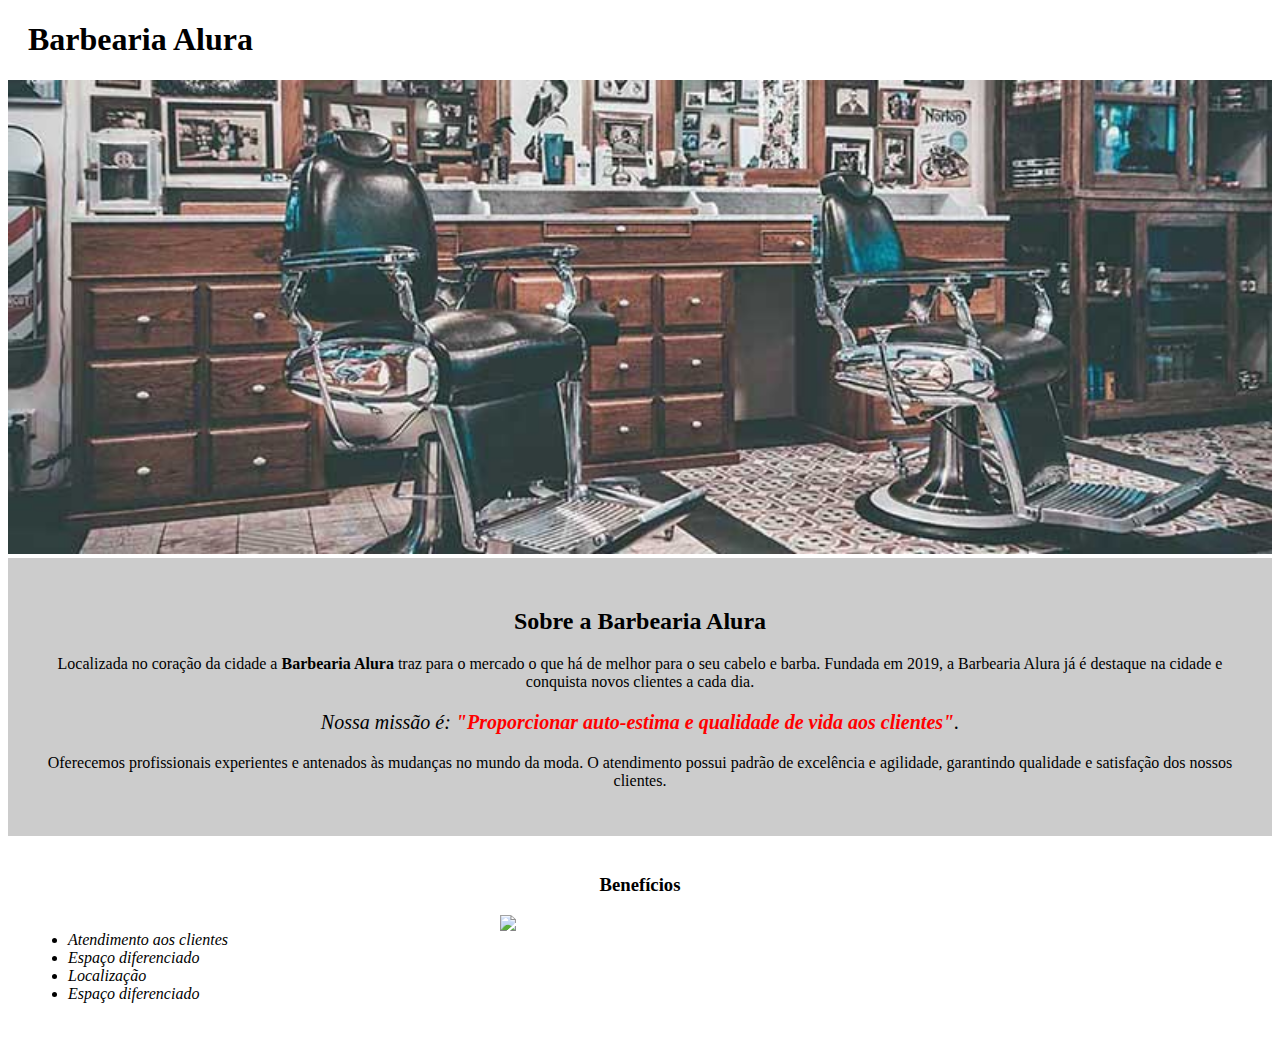
==== index.html @ cfd4ff31 "organizando codigo e criando a pagina produtos" ====
<!DOCTYPE html>
<html lang="pt-br">

<head>
    <meta charset="UTF-8">
    <meta http-equiv="X-UA-Compatible" content="IE=edge">
    <meta name="viewport" content="width=device-width, initial-scale=1.0">
    <title>Barbearia Alura</title>
    <link rel="stylesheet" href="style.css">

</head>

<body>
    <header>
        <h1 class="tituloprincipal"> Barbearia Alura </h1>
    </header>

    <img id="banner" src="banner.jpg">

    <div class="principal">

        <h2 class="titulocentralizado">Sobre a Barbearia Alura</h1>

            <p>Localizada no coração da cidade a <strong>Barbearia Alura</strong> traz para o mercado o que há de melhor
                para o seu cabelo e barba. Fundada em 2019, a Barbearia Alura já é
                destaque na cidade e conquista novos clientes a cada dia.</p>

            <p id="missao"><em>Nossa missão é: <strong>"Proporcionar auto-estima e qualidade de vida aos
                        clientes"</strong>.</em></p>

            <p>Oferecemos profissionais experientes e antenados às mudanças no mundo da moda. O atendimento possui
                padrão de excelência e agilidade, garantindo qualidade e satisfação dos
                nossos clientes.</p>

    </div>

    <div class="beneficios">

        <h3 class="titulocentralizado">Benefícios</h2>

            <ul>
                <li class="itens">Atendimento aos clientes</li>
                <li class="itens">Espaço diferenciado</li>
                <li class="itens">Localização</li>
                <li class="itens">Espaço diferenciado</li>
            </ul>

            <img class="imagemb" src="beneficios.jpg">

    </div>

</body>

</html>
---- style.css ----
#banner {
    width: 100%;
}

.tituloprincipal {
    padding-left: 20px;
}

.principal {
    background: #CCCCCC;
    text-align: center;
    padding: 30px;
}

.titulocentralizado {
    text-align: center;
}

#missao {
    font-size: 20px;
}

em strong {
    color: red;
}

.itens {
    font-style: italic;
}

.beneficios {
    background-color: #FFFFFF;
    padding: 20px;
}

ul {
    display: inline-block;
    vertical-align: top;
    width: 20%;
    margin-right: 15%;
}

.imagemb {
    width: 50%;
}
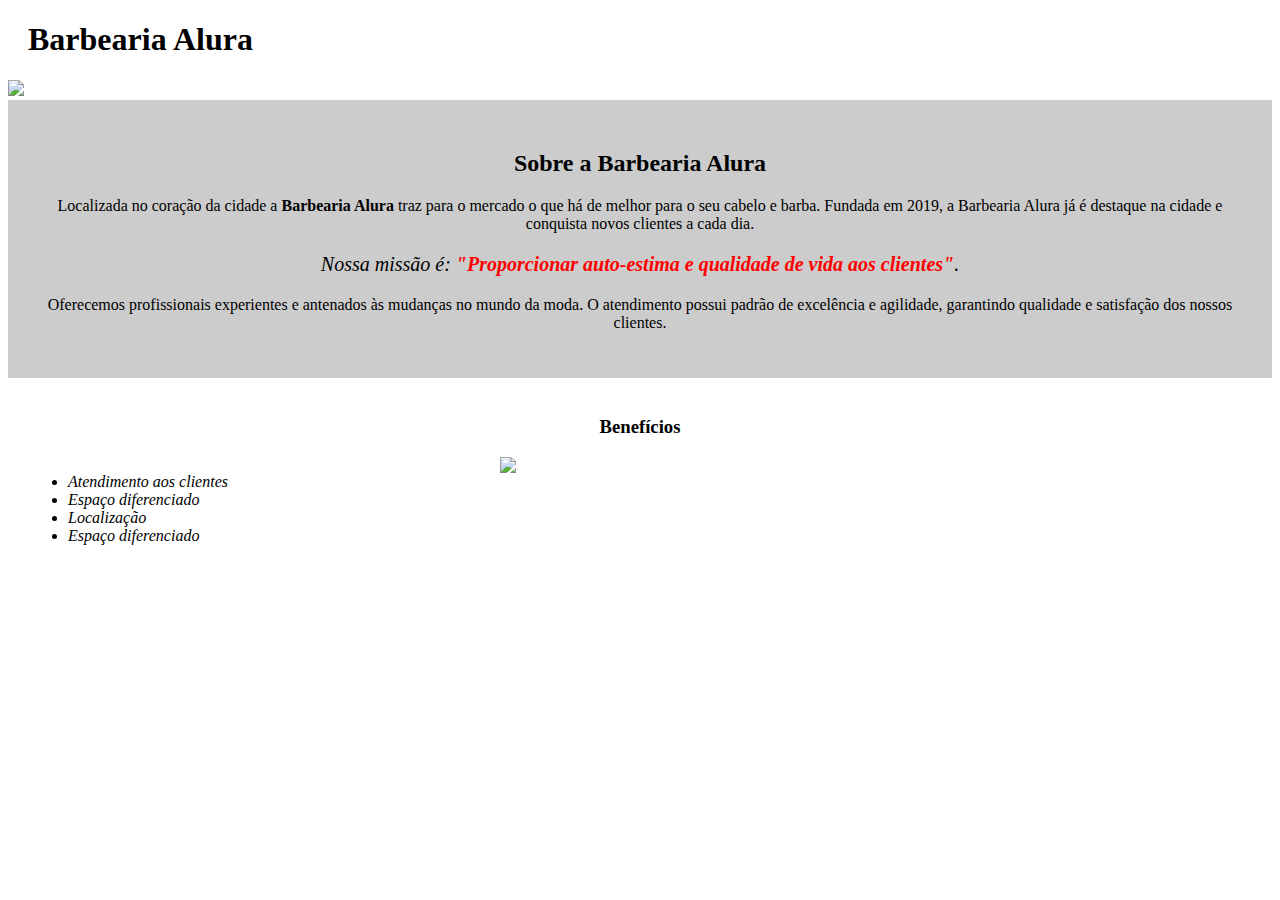
==== commit 12ce5a05: "formatando o cabeçalho" ====
--- a/index.html
+++ b/index.html
@@ -15,7 +15,7 @@
         <h1 class="tituloprincipal"> Barbearia Alura </h1>
     </header>
 
-    <img id="banner" src="banner.jpg">
+    <img id="banner" src="imagens/banner.jpg">
 
     <div class="principal">
 
@@ -45,7 +45,7 @@
                 <li class="itens">Espaço diferenciado</li>
             </ul>
 
-            <img class="imagemb" src="beneficios.jpg">
+            <img class="imagemb" src="imagens/beneficios.jpg">
 
     </div>
 
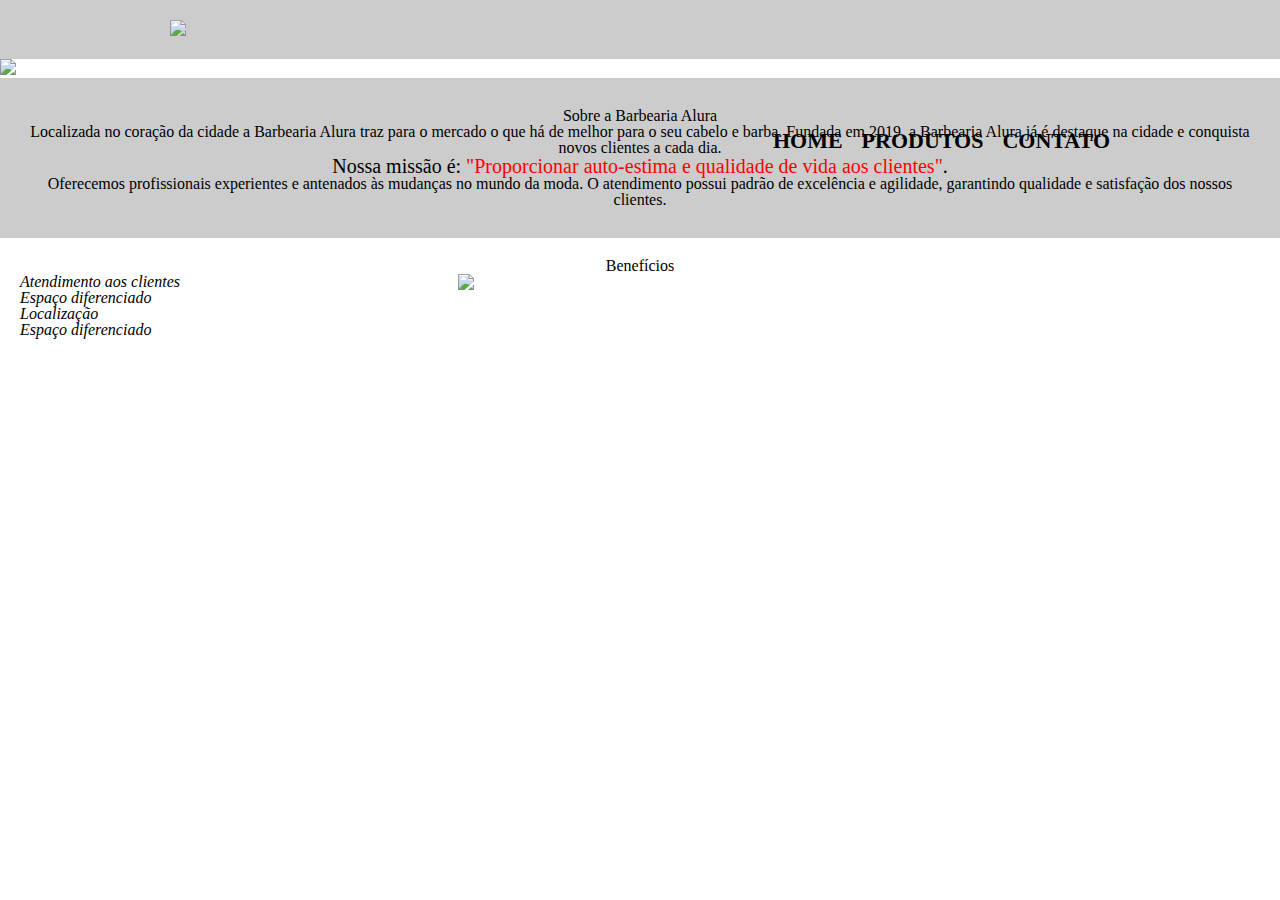
==== commit c0eac2c1: "Atualizando cabeçalho da pagina principal" ====
--- a/index.html
+++ b/index.html
@@ -6,13 +6,23 @@
     <meta http-equiv="X-UA-Compatible" content="IE=edge">
     <meta name="viewport" content="width=device-width, initial-scale=1.0">
     <title>Barbearia Alura</title>
+    <link rel="stylesheet" href="reset.css">
     <link rel="stylesheet" href="style.css">
 
 </head>
 
 <body>
     <header>
-        <h1 class="tituloprincipal"> Barbearia Alura </h1>
+        <div class="caixa">
+            <h1><img src="imagens/logo.png"></h1>
+            <nav>
+                <ul>
+                    <li><a href="index.html">Home</a></li>
+                    <li><a href="produtos.html">Produtos</a></li>
+                    <li><a href="contato.html">Contato</a></li>
+                </ul>
+            </nav>
+        </div>
     </header>
 
     <img id="banner" src="imagens/banner.jpg">
@@ -38,11 +48,11 @@
 
         <h3 class="titulocentralizado">Benefícios</h2>
 
-            <ul>
-                <li class="itens">Atendimento aos clientes</li>
-                <li class="itens">Espaço diferenciado</li>
-                <li class="itens">Localização</li>
-                <li class="itens">Espaço diferenciado</li>
+            <ul class="itens">
+                <li>Atendimento aos clientes</li>
+                <li>Espaço diferenciado</li>
+                <li>Localização</li>
+                <li>Espaço diferenciado</li>
             </ul>
 
             <img class="imagemb" src="imagens/beneficios.jpg">
--- a/style.css
+++ b/style.css
@@ -1,10 +1,41 @@
-
-#banner {
-    width: 100%;
+header{
+    background: #CCCCCC;
+    padding: 20px 0;
 }
 
-.tituloprincipal {
-    padding-left: 20px;
+.caixa{
+    position: relative;
+    width: 940px;
+    margin: 0 auto;
+}
+
+nav{
+    position: absolute;
+    top: 110px;
+    right: 0;
+}
+
+nav li{
+    display: inline;
+    margin: 0 0 0 15px;
+}
+
+nav a{
+    text-transform: uppercase;
+    color: #000000;
+    font-weight: bold;
+    font-size: 22px;
+    text-decoration: none;
+}
+
+nav a:hover{
+    color: #dd9a15;
+    text-decoration: underline;
+
+}
+
+#banner{
+    width: 100%;
 }
 
 .principal {
@@ -25,22 +56,21 @@
     color: red;
 }
 
-.itens {
-    font-style: italic;
-}
 
 .beneficios {
     background-color: #FFFFFF;
     padding: 20px;
 }
 
-ul {
+.itens {
+    font-style: italic;
     display: inline-block;
     vertical-align: top;
     width: 20%;
     margin-right: 15%;
 }
 
+
 .imagemb {
     width: 50%;
 }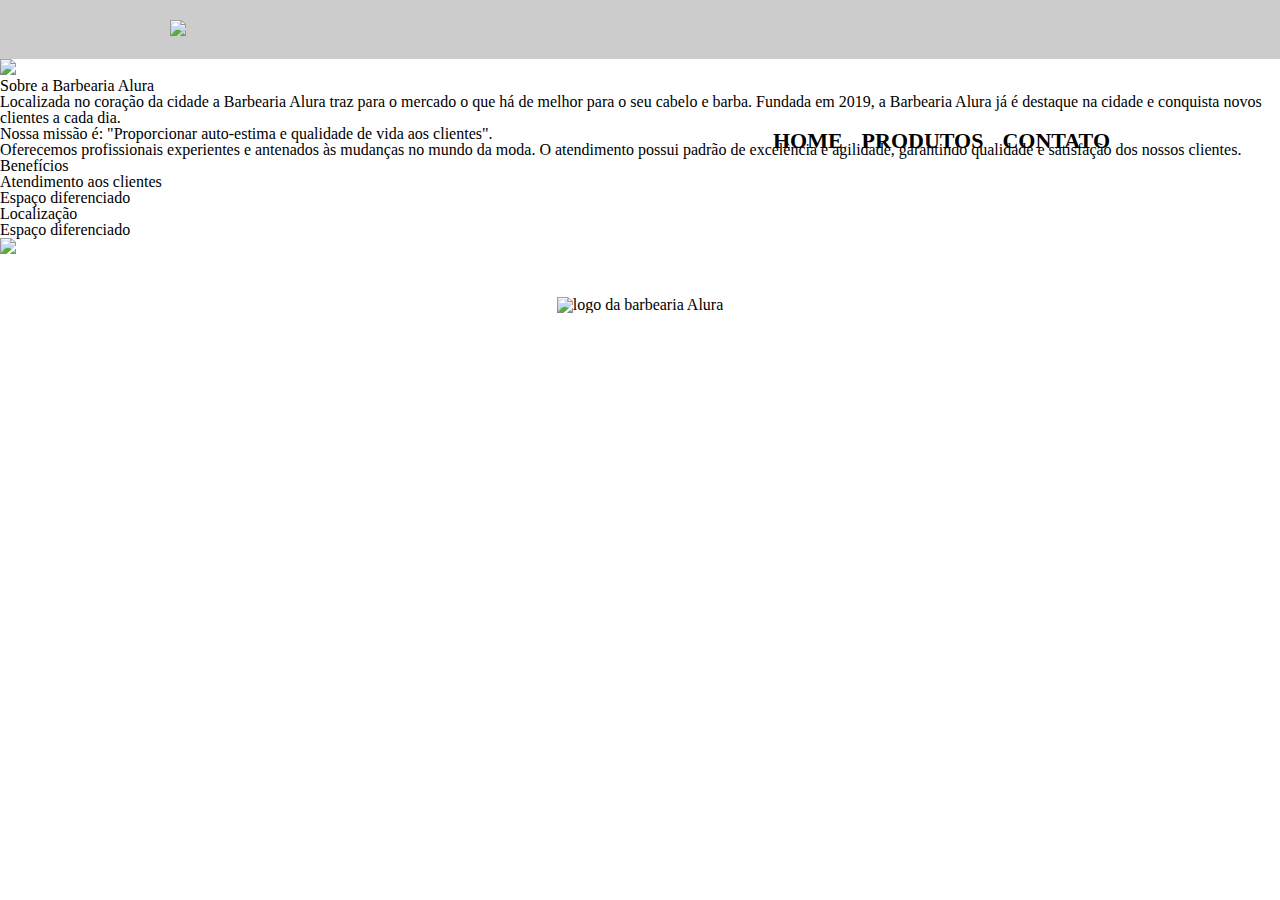
==== commit 483e0221: "unificando o codigo css" ====
--- a/index.html
+++ b/index.html
@@ -58,6 +58,11 @@
             <img class="imagemb" src="imagens/beneficios.jpg">
 
     </div>
+    
+    <footer>
+        <img src="imagens/logo-branco.png" alt="logo da barbearia Alura">
+        <p class="copyright">&copy; Copyright Barbearia Alura - 2019</p>
+    </footer>
 
 </body>
 
--- a/style.css
+++ b/style.css
@@ -1,26 +1,26 @@
-header{
+header {
     background: #CCCCCC;
     padding: 20px 0;
 }
 
-.caixa{
+.caixa {
     position: relative;
     width: 940px;
     margin: 0 auto;
 }
 
-nav{
+nav {
     position: absolute;
     top: 110px;
     right: 0;
 }
 
-nav li{
+nav li {
     display: inline;
     margin: 0 0 0 15px;
 }
 
-nav a{
+nav a {
     text-transform: uppercase;
     color: #000000;
     font-weight: bold;
@@ -28,49 +28,125 @@
     text-decoration: none;
 }
 
-nav a:hover{
+nav a:hover {
     color: #dd9a15;
     text-decoration: underline;
 
 }
 
-#banner{
-    width: 100%;
+main {
+    width: 940px;
+    margin: 0 auto;
 }
 
-.principal {
-    background: #CCCCCC;
-    text-align: center;
-    padding: 30px;
+.produtos {
+    width: 940px;
+    margin: 0 auto;
+    padding: 50px 0;
 }
 
-.titulocentralizado {
+.produtos li {
+    display: inline-block;
+    width: 30%;
     text-align: center;
+    vertical-align: top;
+    margin: 0 1.5%;
+    padding: 30px 20px;
+    box-sizing: border-box;
+    border: 2px solid #000000;
+    border-radius: 10px;
 }
 
-#missao {
-    font-size: 20px;
+.produtos li:hover {
+    border-color: #dd9a15;
 }
 
-em strong {
-    color: red;
+.produtos li:active {
+    border-color: #088c19
 }
 
-
-.beneficios {
-    background-color: #FFFFFF;
-    padding: 20px;
+.produtos li:hover h2 {
+    font-size: 34px;
 }
 
-.itens {
-    font-style: italic;
-    display: inline-block;
-    vertical-align: top;
-    width: 20%;
-    margin-right: 15%;
+.produtos h2 {
+    font-size: 30px;
+    font-weight: bold;
 }
 
+.descricao {
+    font-size: 18px;
+}
 
-.imagemb {
+.preco {
+    font-size: 22px;
+    font-weight: bold;
+    margin: 10px 0 0;
+}
+
+form {
+    margin: 40px 0;
+}
+
+form label,
+form legend {
+    display: block;
+    font-size: 20px;
+    margin: 0 0 10px 0;
+}
+
+.inputpadrao {
+    display: block;
+    margin: 0 0 20px 0;
+    padding: 10px 10px;
     width: 50%;
+}
+
+.checkbox {
+    margin: 20px 0;
+}
+
+.enviar {
+    width: 40%;
+    padding: 15px 0;
+    background: orange;
+    color: white;
+    font-weight: bold;
+    font-size: 18px;
+    border: none;
+    border-radius: 5px;
+    transition: 1s all;
+}
+
+.enviar:hover {
+    background: darkorange;
+    transform: scale(1.1);
+}
+
+table {
+    margin: 20px 0 40px;
+}
+
+thead {
+    background: #555555;
+    font-weight: bold;
+    color: white;
+}
+
+td,
+th {
+    border: 1px solid #000000;
+    padding: 8px 15px;
+}
+
+footer {
+    text-align: center;
+    background: url(imagens/bg.jpg);
+    padding: 40px 0;
+}
+
+.copyright {
+    color: #FFFFFF;
+    font-size: 13px;
+    margin: 20px 0 0 0;
 }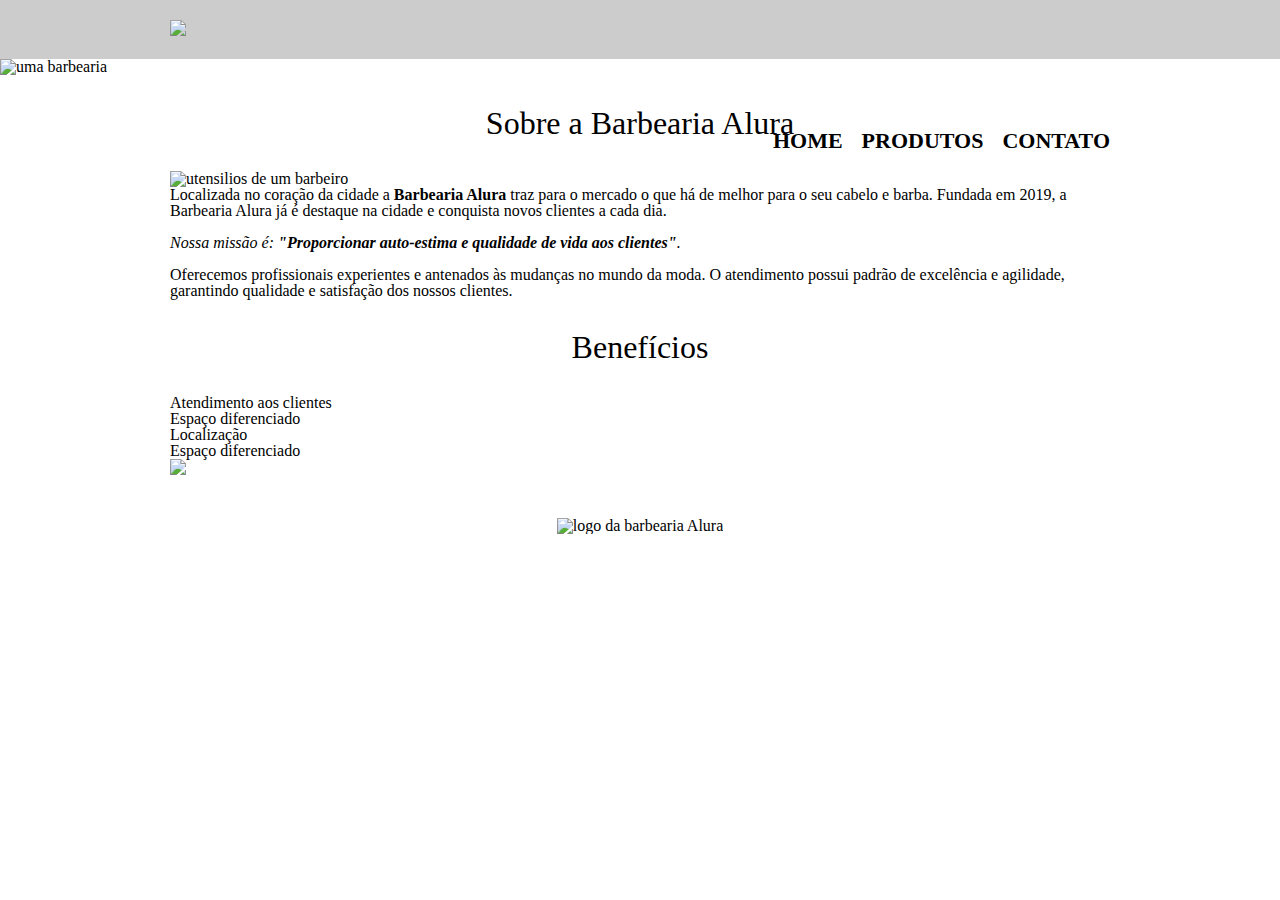
==== commit 7f4be5ea: "formatando o texto do sobre" ====
--- a/index.html
+++ b/index.html
@@ -25,40 +25,47 @@
         </div>
     </header>
 
-    <img id="banner" src="imagens/banner.jpg">
+    <img class="banner" src="imagens/banner.jpg" alt="uma barbearia">
 
-    <div class="principal">
+    <main>
 
-        <h2 class="titulocentralizado">Sobre a Barbearia Alura</h1>
+        <section class="principal">
 
-            <p>Localizada no coração da cidade a <strong>Barbearia Alura</strong> traz para o mercado o que há de melhor
-                para o seu cabelo e barba. Fundada em 2019, a Barbearia Alura já é
-                destaque na cidade e conquista novos clientes a cada dia.</p>
+            <h2 class="tituloprincipal">Sobre a Barbearia Alura</h1>
 
-            <p id="missao"><em>Nossa missão é: <strong>"Proporcionar auto-estima e qualidade de vida aos
-                        clientes"</strong>.</em></p>
+            <img class="utensilios" src="imagens/utensilios.jpg" alt="utensilios de um barbeiro">
 
-            <p>Oferecemos profissionais experientes e antenados às mudanças no mundo da moda. O atendimento possui
-                padrão de excelência e agilidade, garantindo qualidade e satisfação dos
-                nossos clientes.</p>
+                <p>Localizada no coração da cidade a <strong>Barbearia Alura</strong> traz para o mercado o que há de
+                    melhor
+                    para o seu cabelo e barba. Fundada em 2019, a Barbearia Alura já é
+                    destaque na cidade e conquista novos clientes a cada dia.</p>
 
-    </div>
+                <p id="missao"><em>Nossa missão é: <strong>"Proporcionar auto-estima e qualidade de vida aos
+                            clientes"</strong>.</em></p>
 
-    <div class="beneficios">
+                <p>Oferecemos profissionais experientes e antenados às mudanças no mundo da moda. O atendimento possui
+                    padrão de excelência e agilidade, garantindo qualidade e satisfação dos
+                    nossos clientes.</p>
 
-        <h3 class="titulocentralizado">Benefícios</h2>
+        </section>
 
-            <ul class="itens">
-                <li>Atendimento aos clientes</li>
-                <li>Espaço diferenciado</li>
-                <li>Localização</li>
-                <li>Espaço diferenciado</li>
-            </ul>
+        <section class="beneficios">
 
-            <img class="imagemb" src="imagens/beneficios.jpg">
+            <h3 class="tituloprincipal">Benefícios</h2>
 
-    </div>
-    
+                <ul class="itens">
+                    <li>Atendimento aos clientes</li>
+                    <li>Espaço diferenciado</li>
+                    <li>Localização</li>
+                    <li>Espaço diferenciado</li>
+                </ul>
+
+                <img class="imagemb" src="imagens/beneficios.jpg">
+
+        </section>
+
+    </main>
+
     <footer>
         <img src="imagens/logo-branco.png" alt="logo da barbearia Alura">
         <p class="copyright">&copy; Copyright Barbearia Alura - 2019</p>
--- a/style.css
+++ b/style.css
@@ -1,3 +1,5 @@
+/* cabeçalho */
+
 header {
     background: #CCCCCC;
     padding: 20px 0;
@@ -34,10 +36,44 @@
 
 }
 
+/* Css da home */
+
 main {
     width: 940px;
     margin: 0 auto;
 }
+
+.banner {
+    width: 100%;
+}
+
+.tituloprincipal {
+    text-align: center;
+    font-size: 2em;
+    margin: 1em 0 1em 0;
+}
+
+.utensilios {
+    width: 150px;
+}
+
+.principal p {
+    margin: 0 0 1em 0;
+}
+
+.principal strong {
+    font-weight: bold;
+}
+
+.principal em {
+    font-style: italic;
+}
+
+.imagemb {
+    width: 50%;
+}
+
+/* Css da pagina de produtos */
 
 .produtos {
     width: 940px;
@@ -83,6 +119,8 @@
     font-weight: bold;
     margin: 10px 0 0;
 }
+
+/* Css da pagina de contato */
 
 form {
     margin: 40px 0;
@@ -139,6 +177,8 @@
     padding: 8px 15px;
 }
 
+/* Css da rodape */
+
 footer {
     text-align: center;
     background: url(imagens/bg.jpg);
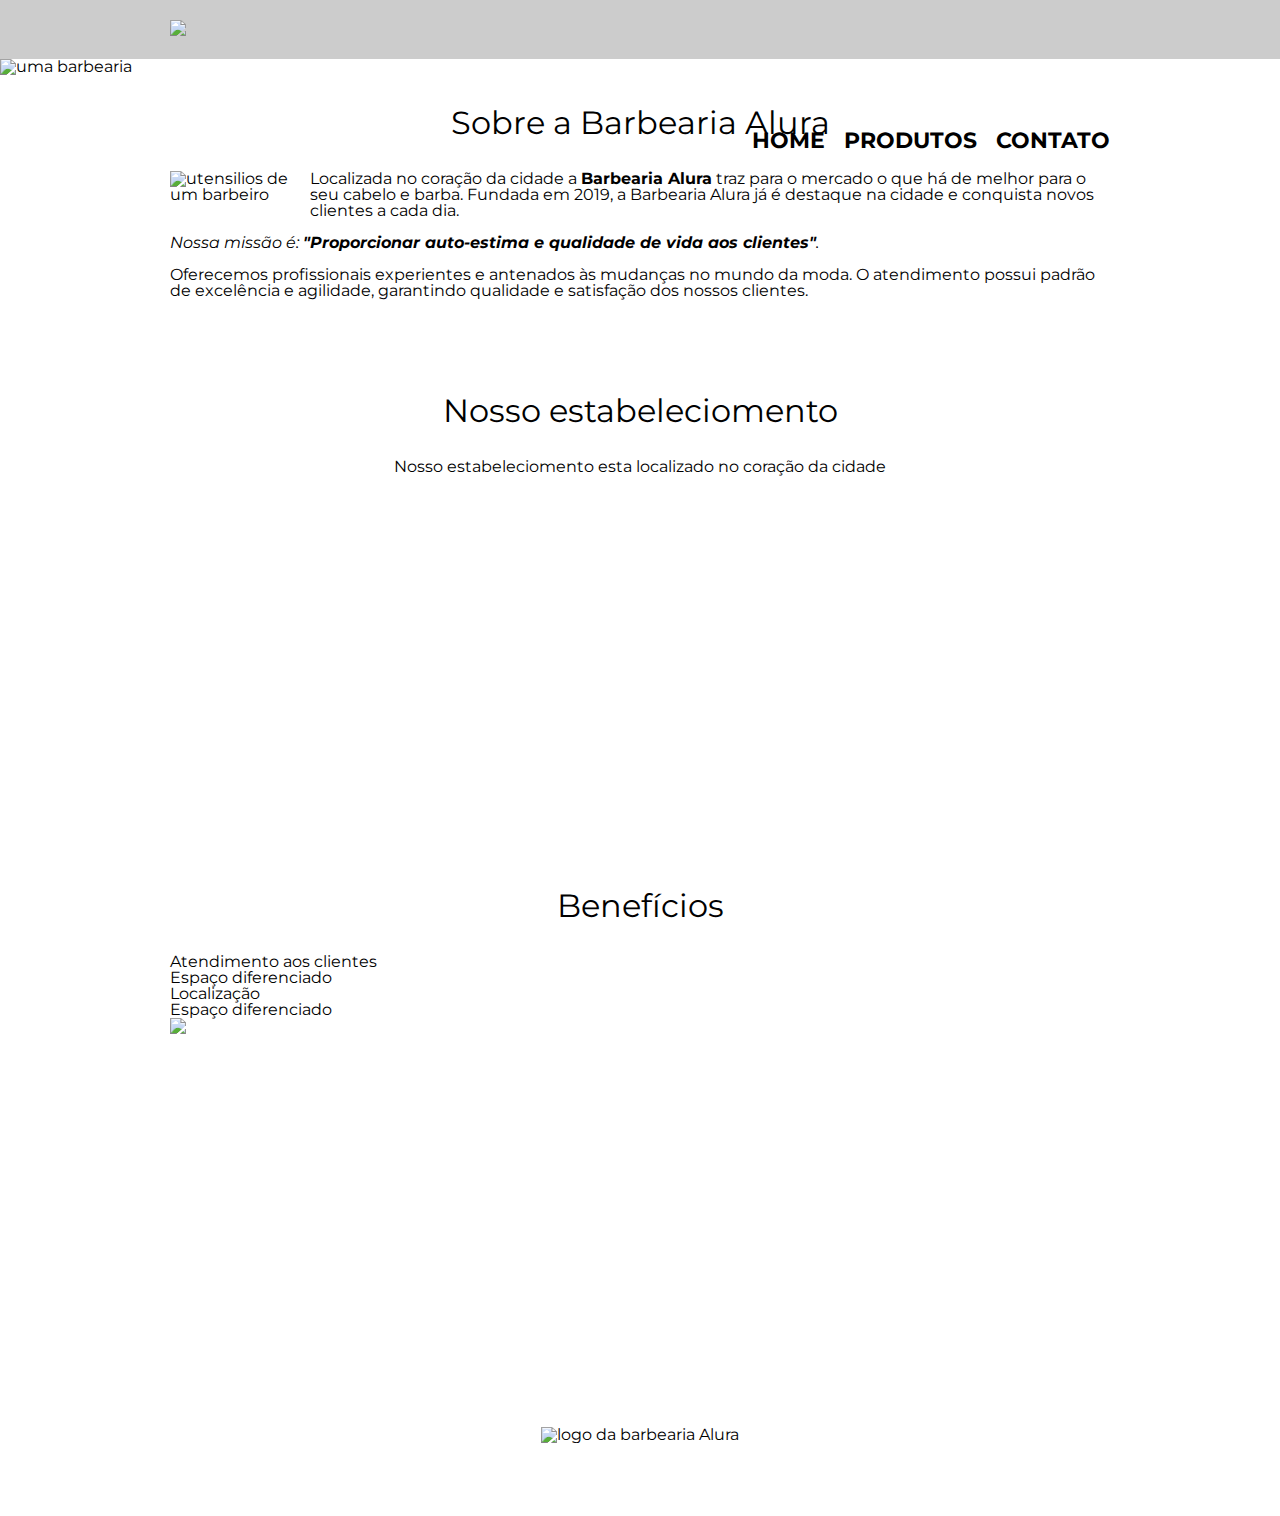
==== commit c4ece549: "Adicionando fonte, mapa e video" ====
--- a/index.html
+++ b/index.html
@@ -8,6 +8,7 @@
     <title>Barbearia Alura</title>
     <link rel="stylesheet" href="reset.css">
     <link rel="stylesheet" href="style.css">
+    <link href="https://fonts.googleapis.com/css2?family=Montserrat&display=swap" rel="stylesheet">
 
 </head>
 
@@ -49,6 +50,15 @@
 
         </section>
 
+        <section class="mapa">
+
+            <h3 class="tituloprincipal">Nosso estabeleciomento</h3>
+            <p>Nosso estabeleciomento esta localizado no coração da cidade</p>
+            <iframe src="https://www.google.com/maps/embed?pb=!1m18!1m12!1m3!1d3656.4416010952987!2d-46.634628884385734!3d-23.58849046848123!2m3!1f0!2f0!3f0!3m2!1i1024!2i768!4f13.1!3m3!1m2!1s0x94ce5ba6816fe839%3A0xda8627521b8e4b90!2sAlura!5e0!3m2!1spt-BR!2sbr!4v1673811200896!5m2!1spt-BR!2sbr" 
+            width="100%" height="300" style="border:0;" allowfullscreen="" loading="lazy" referrerpolicy="no-referrer-when-downgrade"></iframe>
+
+        </section>
+
         <section class="beneficios">
 
             <h3 class="tituloprincipal">Benefícios</h2>
@@ -62,6 +72,9 @@
 
                 <img class="imagemb" src="imagens/beneficios.jpg">
 
+                <div class="video">
+                    <iframe width="560" height="315" src="https://www.youtube.com/embed/wcVVXUV0YUY" title="YouTube video player" frameborder="0" allow="accelerometer; autoplay; clipboard-write; encrypted-media; gyroscope; picture-in-picture; web-share" allowfullscreen></iframe>
+                </div>        
         </section>
 
     </main>
--- a/style.css
+++ b/style.css
@@ -1,3 +1,8 @@
+
+body{
+    font-family: 'Montserrat', sans-serif;
+}
+
 /* cabeçalho */
 
 header {
@@ -51,10 +56,13 @@
     text-align: center;
     font-size: 2em;
     margin: 1em 0 1em 0;
+    clear: left;
 }
 
 .utensilios {
-    width: 150px;
+    width: 120px;
+    float: left;
+    margin: 0 20px 20px 0;
 }
 
 .principal p {
@@ -69,8 +77,22 @@
     font-style: italic;
 }
 
+.mapa {
+    padding: 3em 0;
+}
+
+.mapa p {
+    margin: 0 0 2em;
+    text-align: center;
+}
+
 .imagemb {
     width: 50%;
+}
+
+.video {
+    width: 560px;
+    margin: 1em auto;
 }
 
 /* Css da pagina de produtos */
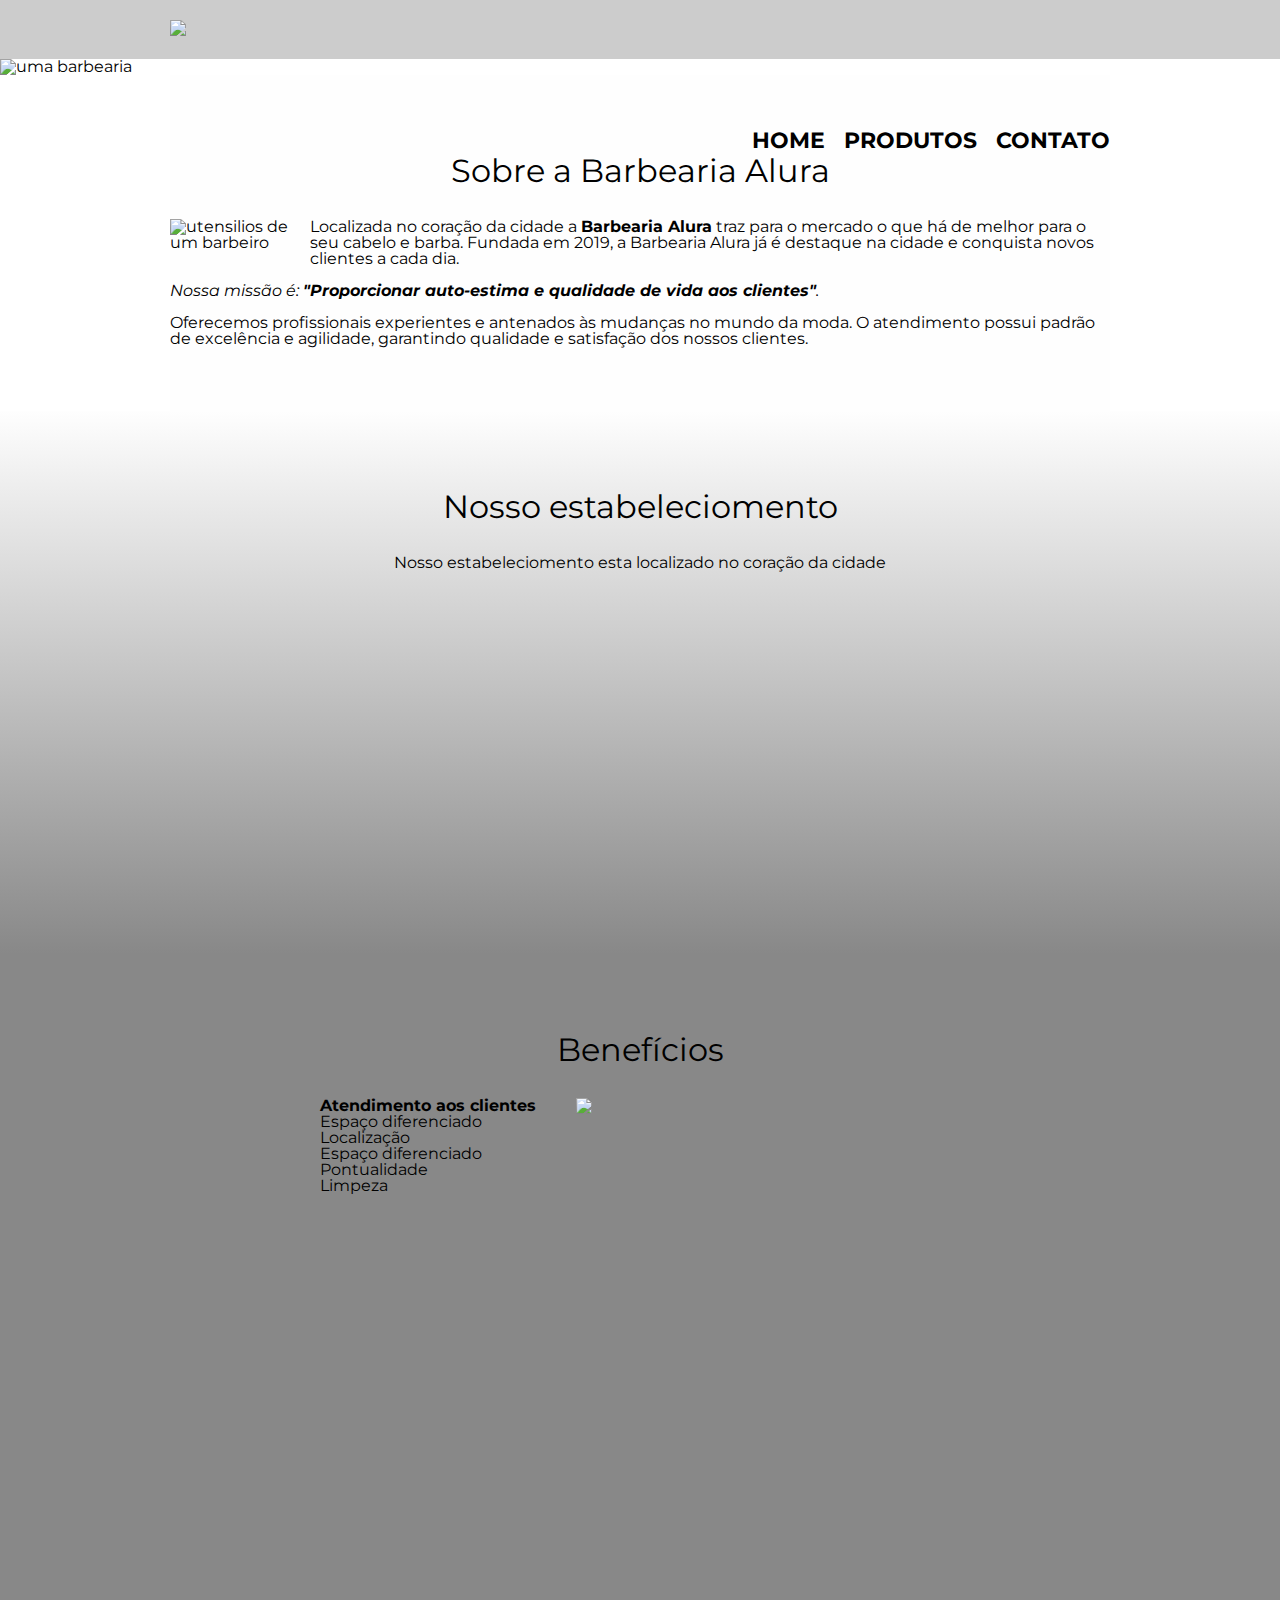
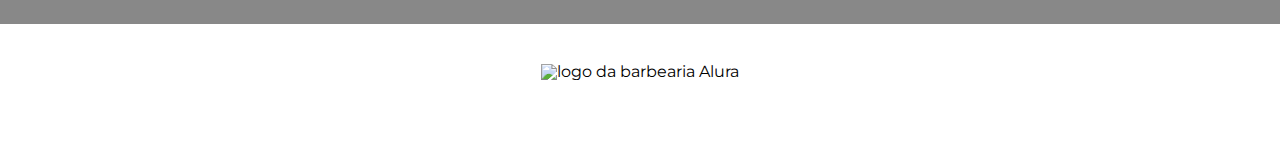
==== commit c1122ed1: "Adicionando cor e degrade ao fundo" ====
--- a/index.html
+++ b/index.html
@@ -54,23 +54,25 @@
 
             <h3 class="tituloprincipal">Nosso estabeleciomento</h3>
             <p>Nosso estabeleciomento esta localizado no coração da cidade</p>
-            <iframe src="https://www.google.com/maps/embed?pb=!1m18!1m12!1m3!1d3656.4416010952987!2d-46.634628884385734!3d-23.58849046848123!2m3!1f0!2f0!3f0!3m2!1i1024!2i768!4f13.1!3m3!1m2!1s0x94ce5ba6816fe839%3A0xda8627521b8e4b90!2sAlura!5e0!3m2!1spt-BR!2sbr!4v1673811200896!5m2!1spt-BR!2sbr" 
-            width="100%" height="300" style="border:0;" allowfullscreen="" loading="lazy" referrerpolicy="no-referrer-when-downgrade"></iframe>
-
+            <div class="mapaconteudo">
+                <iframe src="https://www.google.com/maps/embed?pb=!1m18!1m12!1m3!1d3656.4416010952987!2d-46.634628884385734!3d-23.58849046848123!2m3!1f0!2f0!3f0!3m2!1i1024!2i768!4f13.1!3m3!1m2!1s0x94ce5ba6816fe839%3A0xda8627521b8e4b90!2sAlura!5e0!3m2!1spt-BR!2sbr!4v1673811200896!5m2!1spt-BR!2sbr" 
+                width="100%" height="300" style="border:0;" allowfullscreen="" loading="lazy" referrerpolicy="no-referrer-when-downgrade"></iframe>
+            </div>
         </section>
 
         <section class="beneficios">
 
             <h3 class="tituloprincipal">Benefícios</h2>
-
-                <ul class="itens">
-                    <li>Atendimento aos clientes</li>
-                    <li>Espaço diferenciado</li>
-                    <li>Localização</li>
-                    <li>Espaço diferenciado</li>
-                </ul>
-
-                <img class="imagemb" src="imagens/beneficios.jpg">
+                <div class="conteudo">
+                    <ul class="lista">
+                        <li class="itens">Atendimento aos clientes</li>
+                        <li class="itens">Espaço diferenciado</li>
+                        <li class="itens">Localização</li>
+                        <li class="itens">Espaço diferenciado</li>
+                        <li class="itens">Pontualidade</li>
+                        <li class="itens">Limpeza</li>
+                    </ul><img class="imagemb" src="imagens/beneficios.jpg">
+                </div>
 
                 <div class="video">
                     <iframe width="560" height="315" src="https://www.youtube.com/embed/wcVVXUV0YUY" title="YouTube video player" frameborder="0" allow="accelerometer; autoplay; clipboard-write; encrypted-media; gyroscope; picture-in-picture; web-share" allowfullscreen></iframe>
--- a/style.css
+++ b/style.css
@@ -44,8 +44,7 @@
 /* Css da home */
 
 main {
-    width: 940px;
-    margin: 0 auto;
+
 }
 
 .banner {
@@ -55,7 +54,7 @@
 .tituloprincipal {
     text-align: center;
     font-size: 2em;
-    margin: 1em 0 1em 0;
+    margin: 1em 0 ;
     clear: left;
 }
 
@@ -65,6 +64,13 @@
     margin: 0 20px 20px 0;
 }
 
+.principal {
+    width: 940px;
+    margin: 0 auto;
+    padding: 3em 0;
+    background: #fefefe;
+}
+
 .principal p {
     margin: 0 0 1em 0;
 }
@@ -79,6 +85,7 @@
 
 .mapa {
     padding: 3em 0;
+    background: linear-gradient(#fefefe,#888888);
 }
 
 .mapa p {
@@ -86,13 +93,42 @@
     text-align: center;
 }
 
+.mapaconteudo {
+    width: 940px;
+    margin: 0 auto;
+}
+
+.beneficios {
+    padding: 3em 0;
+    background: #888888;
+}
+
+.conteudo {
+    width: 640px;
+    margin: 0 auto;
+}
+
+.lista {
+    width: 40%;
+    display: inline-block;
+    vertical-align: top;
+}
+
+.itens {
+    line-height: 1,5;
+}
+
+.itens:first-child {
+    font-weight: bold;
+}
+
 .imagemb {
-    width: 50%;
+    width: 60%;
 }
 
 .video {
     width: 560px;
-    margin: 1em auto;
+    margin: 2em auto;
 }
 
 /* Css da pagina de produtos */
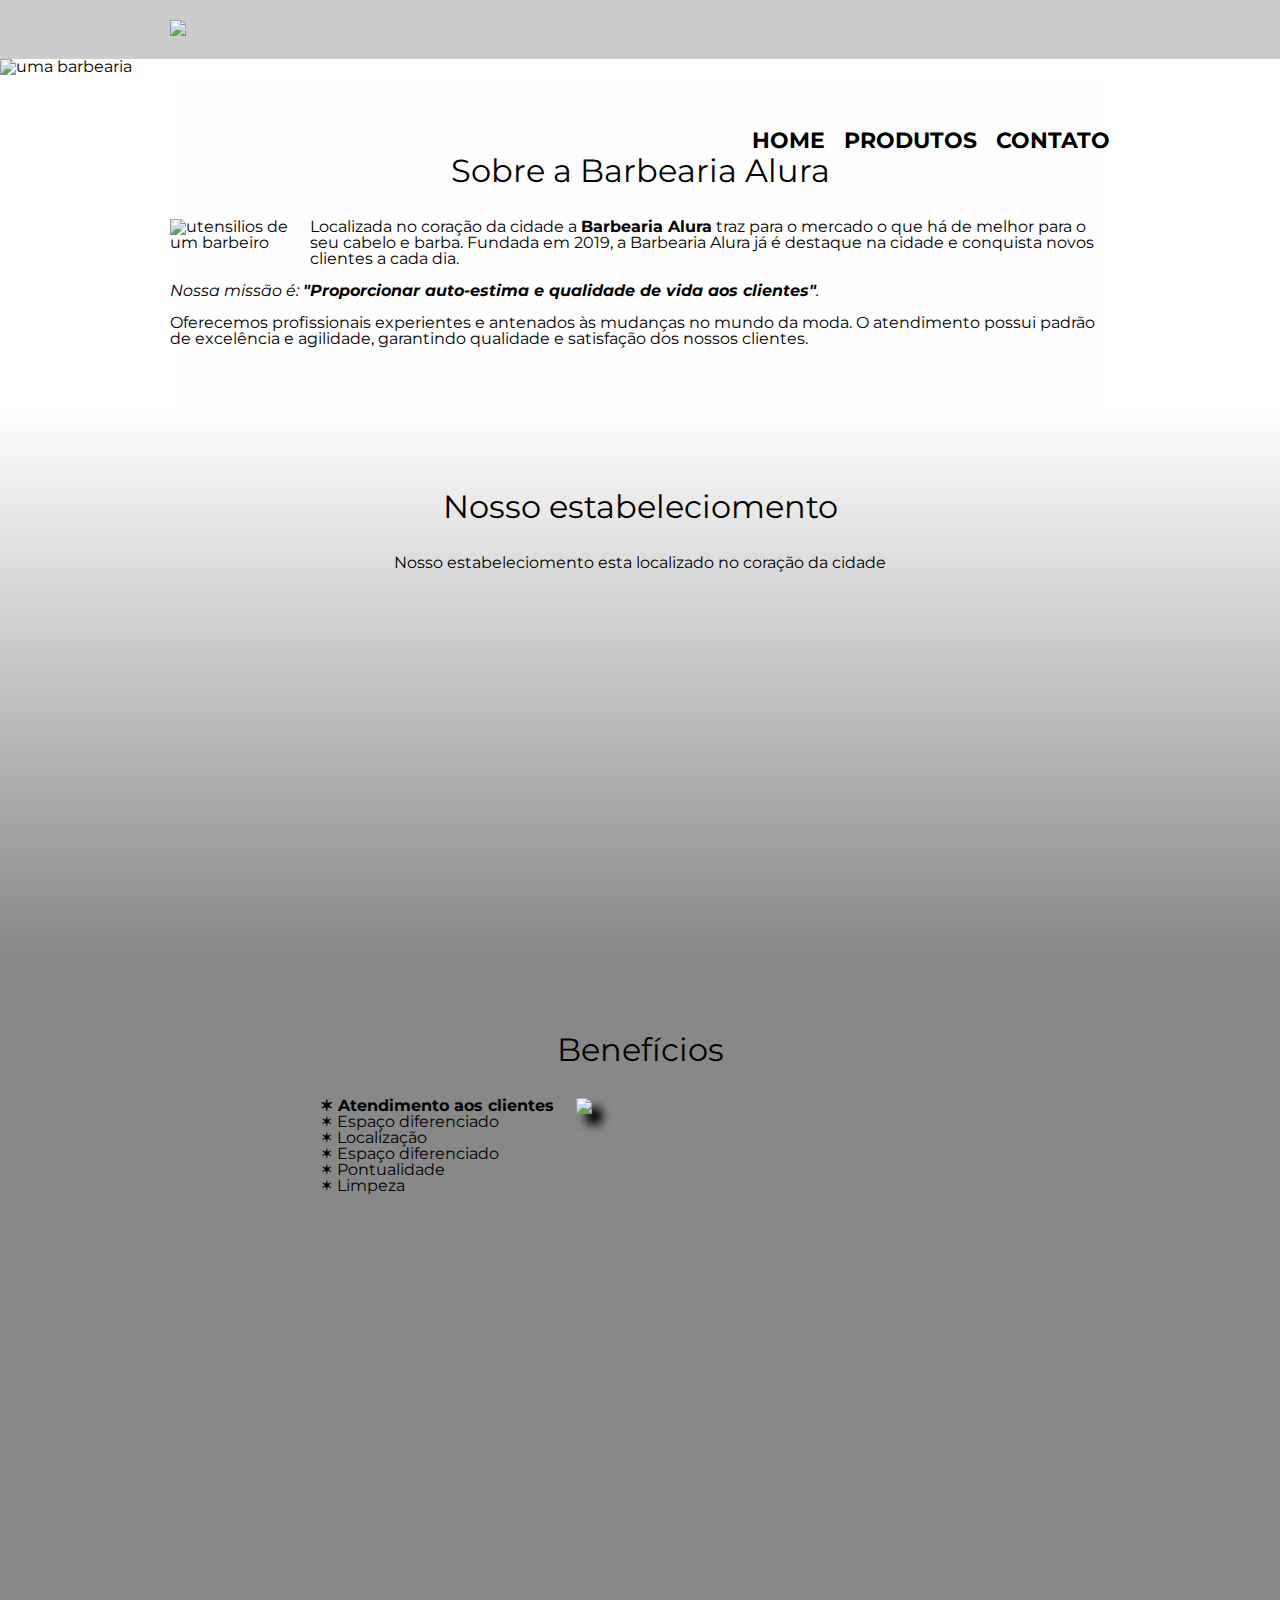
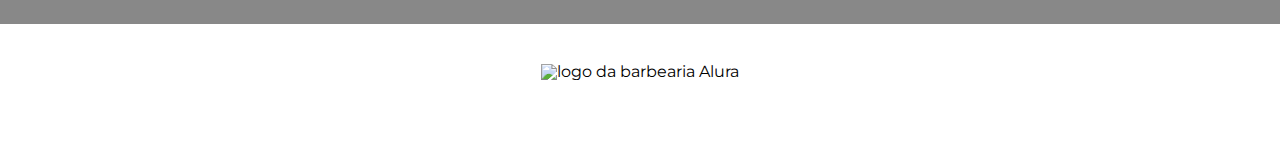
==== commit 4bc339da: "tornando index.html responsivo, final parte 4" ====
--- a/index.html
+++ b/index.html
@@ -75,7 +75,7 @@
                 </div>
 
                 <div class="video">
-                    <iframe width="560" height="315" src="https://www.youtube.com/embed/wcVVXUV0YUY" title="YouTube video player" frameborder="0" allow="accelerometer; autoplay; clipboard-write; encrypted-media; gyroscope; picture-in-picture; web-share" allowfullscreen></iframe>
+                    <iframe width="100%" height="315" src="https://www.youtube.com/embed/wcVVXUV0YUY" title="YouTube video player" frameborder="0" allow="accelerometer; autoplay; clipboard-write; encrypted-media; gyroscope; picture-in-picture; web-share" allowfullscreen></iframe>
                 </div>        
         </section>
 
--- a/style.css
+++ b/style.css
@@ -43,9 +43,6 @@
 
 /* Css da home */
 
-main {
-
-}
 
 .banner {
     width: 100%;
@@ -118,12 +115,23 @@
     line-height: 1,5;
 }
 
+.itens::before {
+    content: "✶ ";
+}
+
 .itens:first-child {
     font-weight: bold;
 }
 
 .imagemb {
     width: 60%;
+    opacity: 1;
+    transition: 400ms;
+    box-shadow: 10px 10px 10px 0 #000000;
+}
+
+.imagemb:hover {
+    opacity: 0.3;
 }
 
 .video {
@@ -180,6 +188,11 @@
 
 /* Css da pagina de contato */
 
+.maincontato {
+    width: 940px;
+    margin: 0 auto;
+}
+
 form {
     margin: 40px 0;
 }
@@ -247,4 +260,22 @@
     color: #FFFFFF;
     font-size: 13px;
     margin: 20px 0 0 0;
+}
+
+@media screen and (max-width: 480px) {
+    .caixa, .principal, .mapaconteudo, .conteudo, .video{
+        width: auto;
+    }
+
+    h1 {
+        text-align: center;
+    }
+
+    nav {
+        position: static;
+    }
+
+    .lista, .imagemb {
+        width: 100%;
+    }
 }